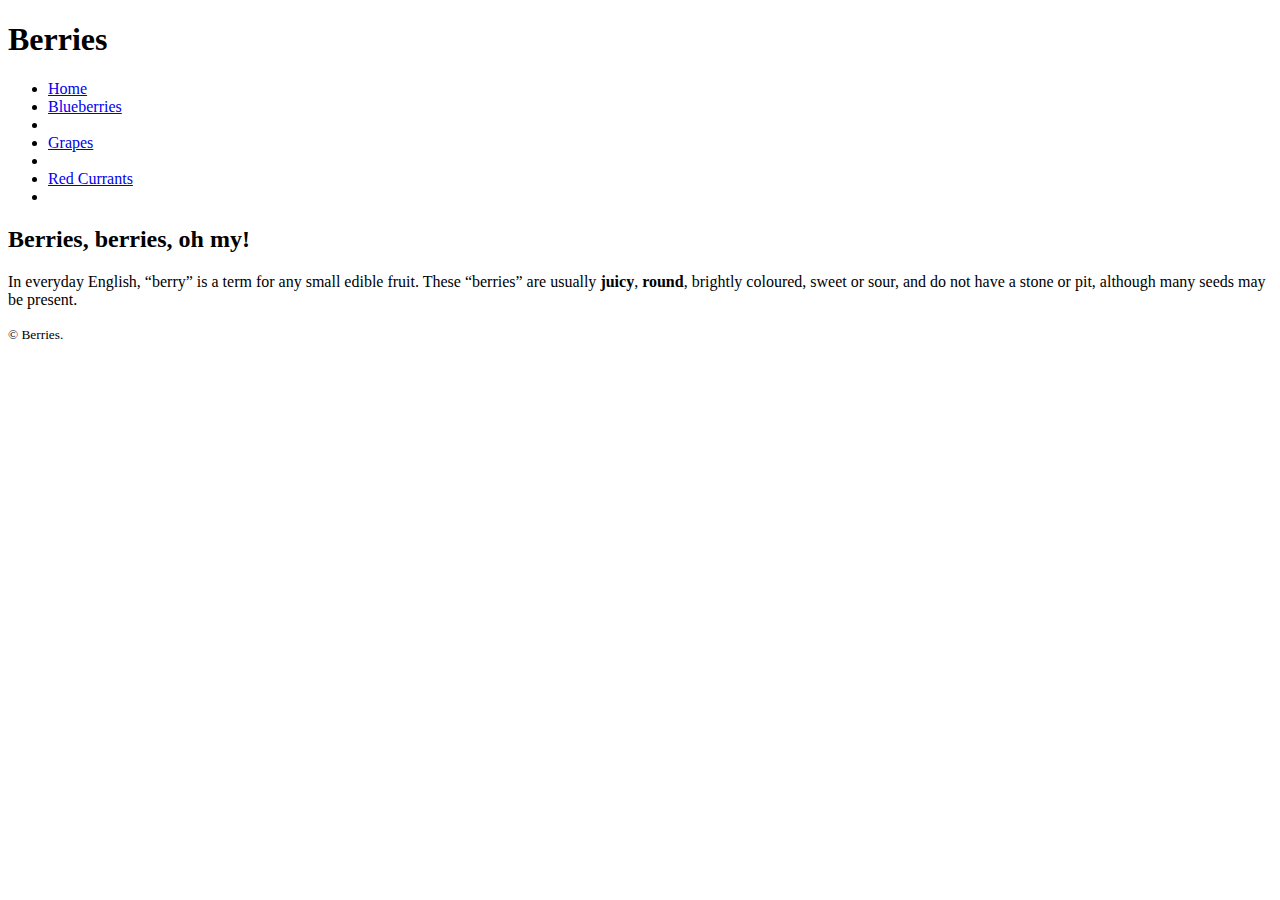
==== index.html @ a15e19b5 "Fix red currants page and home" ====
<!DOCTYPE html>
<html lang="en-ca">
<head>
  <meta charset="utf-8">
  <title>Berries</title>
</head>
<body>
<header>
  <h1>Berries</h1>
  <nav>
    <ul class="nav">
      <li><a href="index.html">Home</a></li>
      <li><a href="blueberries.html">Blueberries</a><li>
      <li><a href="grapes.html">Grapes</a><li>
      <li><a href="red-currants.html">Red Currants</a><li>
    </ul>
  </nav>
</header>
<main>
  <h2>Berries, berries, oh my!</h2>
  <p>In everyday English, “berry” is a term for any small edible fruit. These “berries” are usually <b>juicy</b>, <b>round</b>, brightly coloured, sweet or sour, and do not have a stone or pit, although many seeds may be present.</p>
</main>
<footer>
  <small>© Berries.</small>
</footer>
</body>
</html>
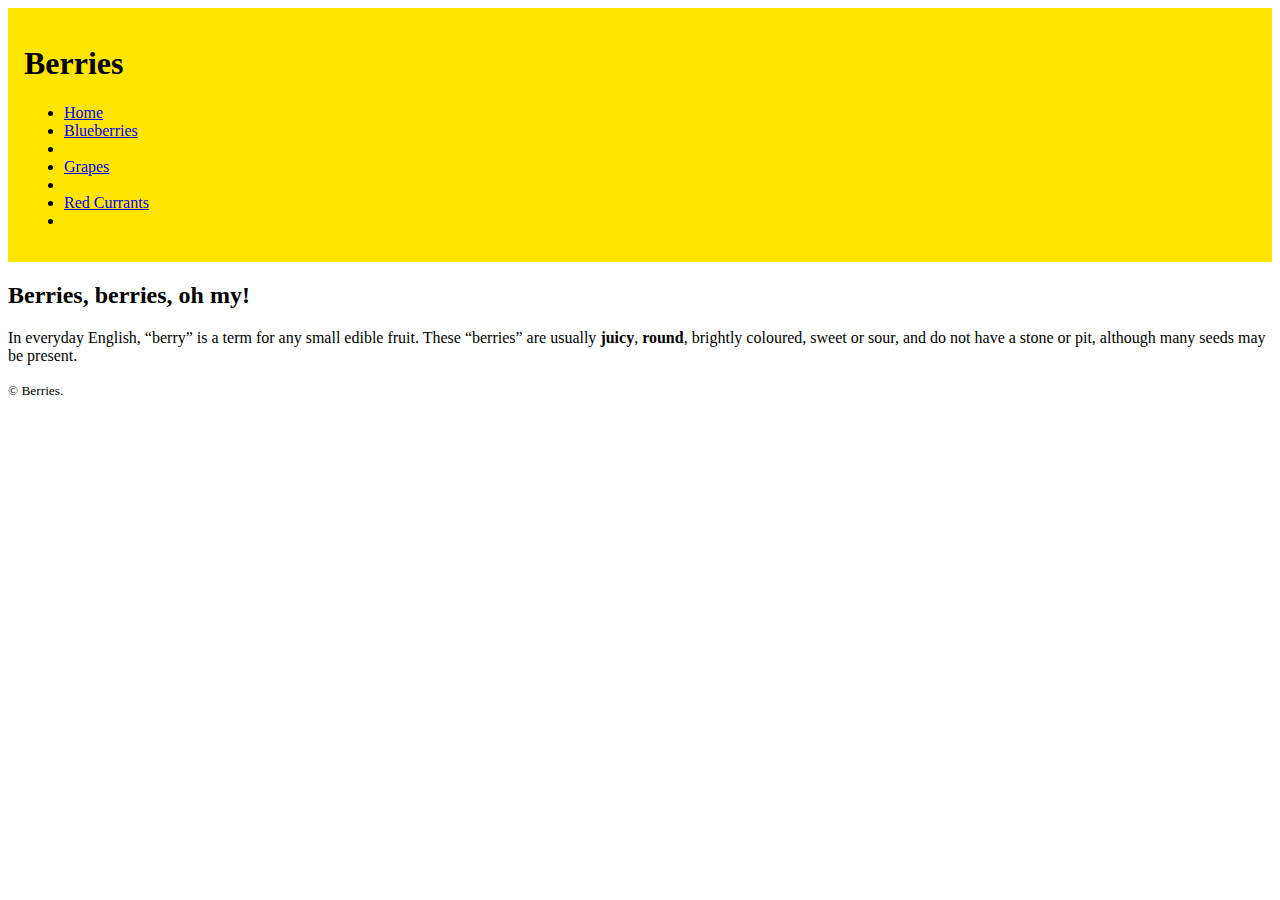
==== commit 8e79285a: "Link main with index" ====
--- a/index.html
+++ b/index.html
@@ -3,13 +3,15 @@
 <head>
   <meta charset="utf-8">
   <title>Berries</title>
+  <meta name="viewport" content="width=device-width,initial-scale=1">
+  <link href="css/main.css" rel="stylesheet">
 </head>
 <body>
 <header>
   <h1>Berries</h1>
   <nav>
     <ul class="nav">
-      <li><a href="index.html">Home</a></li>
+      <li><a class="current" href="index.html">Home</a></li>
       <li><a href="blueberries.html">Blueberries</a><li>
       <li><a href="grapes.html">Grapes</a><li>
       <li><a href="red-currants.html">Red Currants</a><li>
--- a/css/main.css
+++ b/css/main.css
@@ -0,0 +1,9 @@
+html {
+ font: normal 100% Georgia, "Sigmar One";
+}
+
+header {
+  padding: 1rem;
+  background-color: #ffe500;
+  text-decoration-color: #cc1465
+}
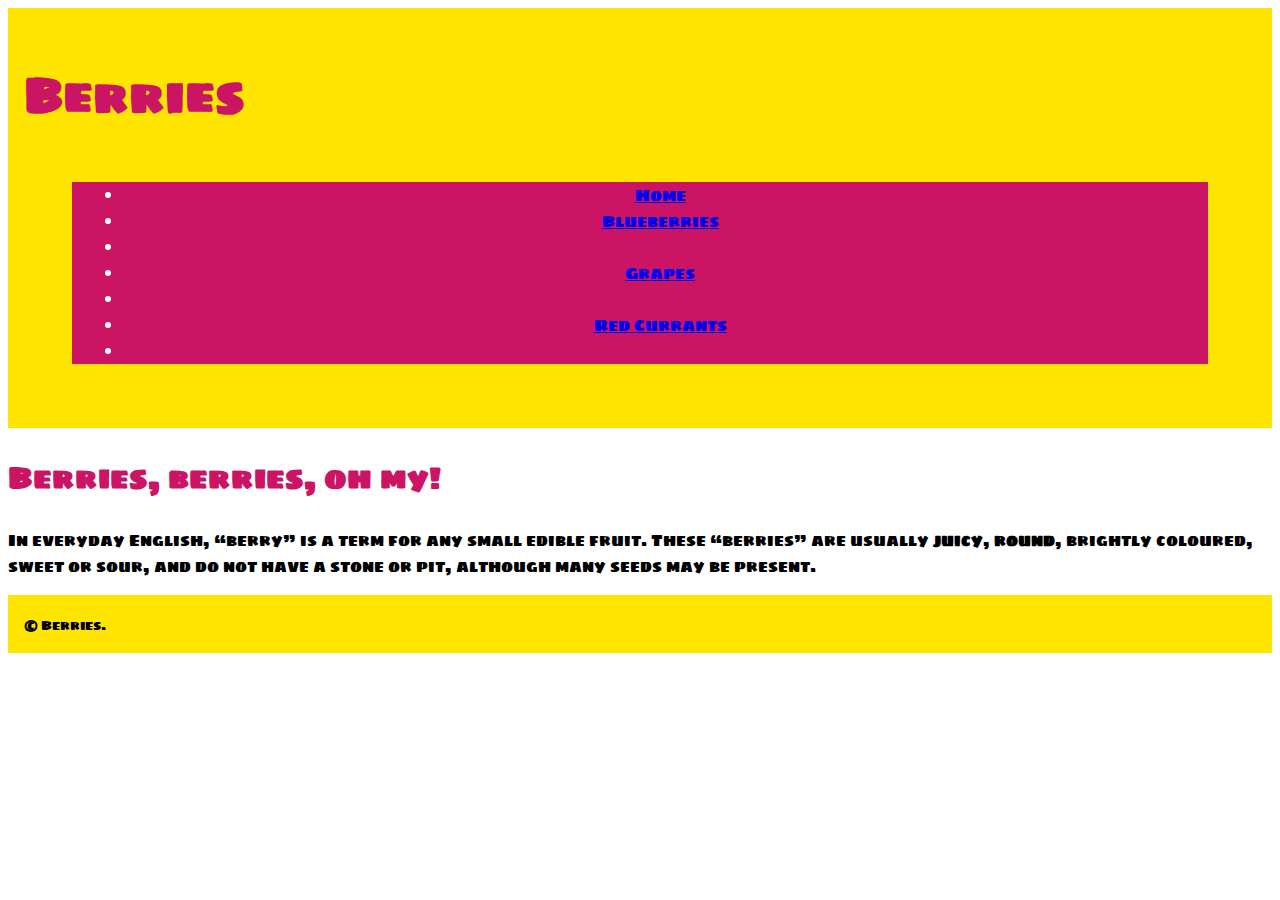
==== commit fcba11cf: "Add font and further create main" ====
--- a/index.html
+++ b/index.html
@@ -5,10 +5,11 @@
   <title>Berries</title>
   <meta name="viewport" content="width=device-width,initial-scale=1">
   <link href="css/main.css" rel="stylesheet">
+  <link href="https://fonts.googleapis.com/css?family=Sigmar+One" rel="stylesheet">
 </head>
 <body>
 <header>
-  <h1>Berries</h1>
+  <h1 class="title">Berries</h1>
   <nav>
     <ul class="nav">
       <li><a class="current" href="index.html">Home</a></li>
--- a/css/main.css
+++ b/css/main.css
@@ -5,5 +5,29 @@
 header {
   padding: 1rem;
   background-color: #ffe500;
-  text-decoration-color: #cc1465
+  color: #cc1465;
+  font: "Sigmar One"
 }
+
+.title {
+  font-size: 3rem;
+  font: Georgia, "Sigmar One"
+}
+
+nav {
+  text-align: center;
+  padding: 0 .75em;
+  margin: 3em;
+  background-color: #cc1465;
+  color: #fff
+}
+
+h2 {
+  color: #cc1465;
+  font-size: 1.875rem;
+}
+
+footer {
+  padding: 1rem;
+  background-color: #ffe500
+}
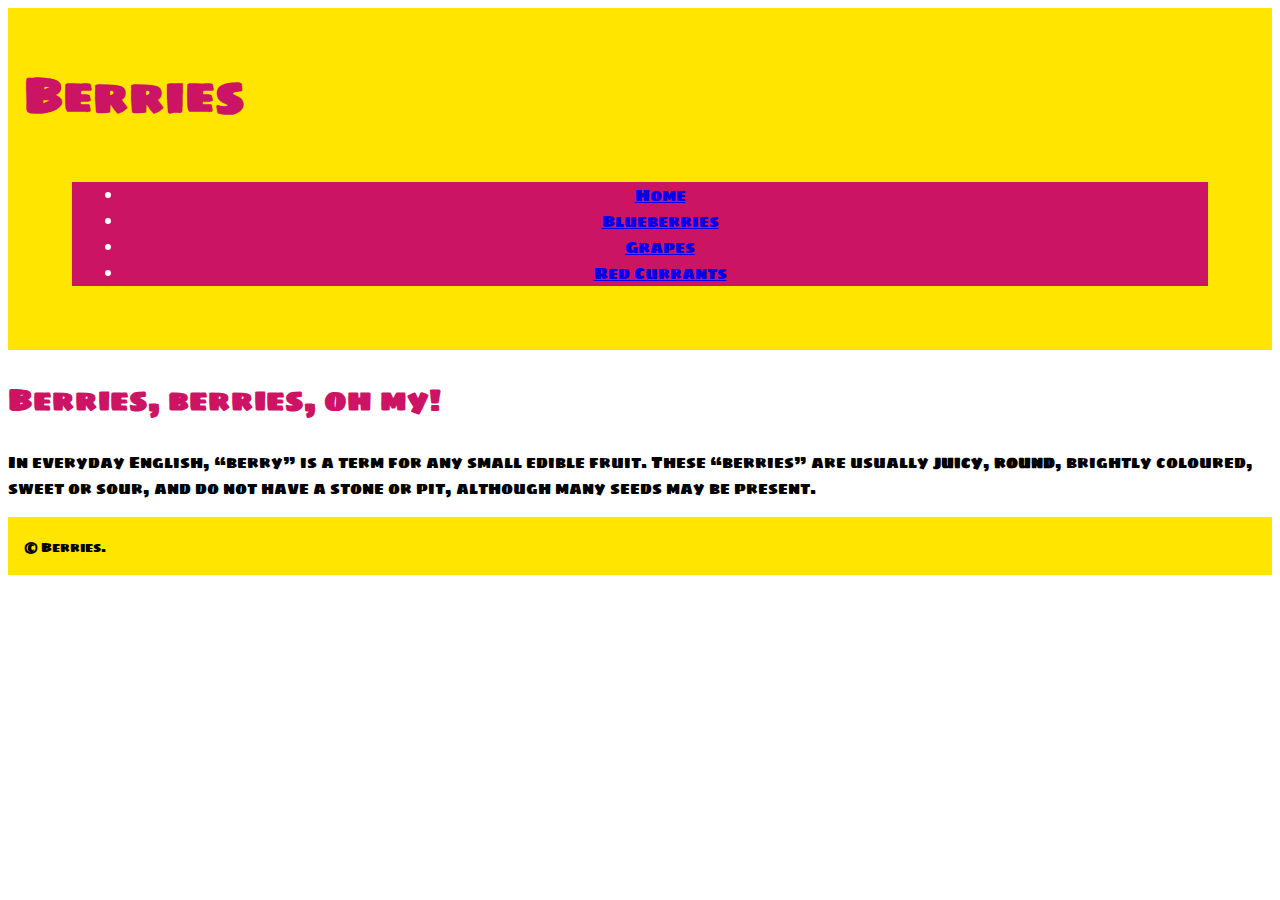
==== commit 5b10e8ac: "Fix markbot problems closing tags and adding image alts" ====
--- a/index.html
+++ b/index.html
@@ -13,9 +13,9 @@
   <nav>
     <ul class="nav">
       <li><a class="current" href="index.html">Home</a></li>
-      <li><a href="blueberries.html">Blueberries</a><li>
-      <li><a href="grapes.html">Grapes</a><li>
-      <li><a href="red-currants.html">Red Currants</a><li>
+      <li><a href="blueberries.html">Blueberries</a></li>
+      <li><a href="grapes.html">Grapes</a></li>
+      <li><a href="red-currants.html">Red Currants</a></li>
     </ul>
   </nav>
 </header>
--- a/css/main.css
+++ b/css/main.css
@@ -6,12 +6,13 @@
   padding: 1rem;
   background-color: #ffe500;
   color: #cc1465;
-  font: "Sigmar One"
+  font: "Sigmar One";
+  font-family: 'Sigmar One', cursive;
 }
 
 .title {
   font-size: 3rem;
-  font: Georgia, "Sigmar One"
+  font: "Sigmar One";
 }
 
 nav {
@@ -25,6 +26,7 @@
 h2 {
   color: #cc1465;
   font-size: 1.875rem;
+  font: "Sigmar One";
 }
 
 footer {
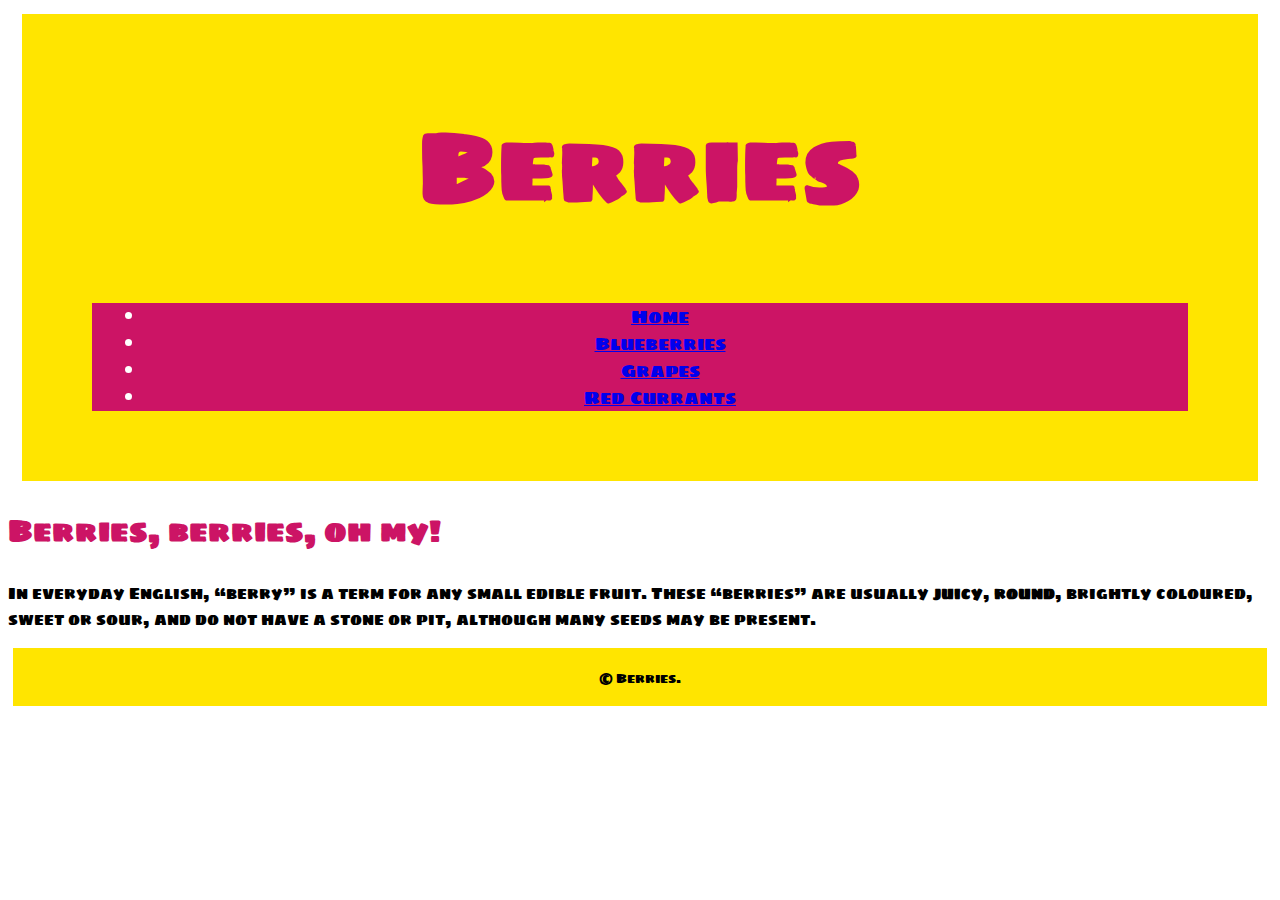
==== commit f88f9157: "Create class for items" ====
--- a/index.html
+++ b/index.html
@@ -8,23 +8,23 @@
   <link href="https://fonts.googleapis.com/css?family=Sigmar+One" rel="stylesheet">
 </head>
 <body>
-<header>
-  <h1 class="title">Berries</h1>
-  <nav>
-    <ul class="nav">
-      <li><a class="current" href="index.html">Home</a></li>
-      <li><a href="blueberries.html">Blueberries</a></li>
-      <li><a href="grapes.html">Grapes</a></li>
-      <li><a href="red-currants.html">Red Currants</a></li>
-    </ul>
-  </nav>
-</header>
-<main>
-  <h2>Berries, berries, oh my!</h2>
-  <p>In everyday English, “berry” is a term for any small edible fruit. These “berries” are usually <b>juicy</b>, <b>round</b>, brightly coloured, sweet or sour, and do not have a stone or pit, although many seeds may be present.</p>
-</main>
-<footer>
-  <small>© Berries.</small>
-</footer>
+  <header>
+    <h1 class="title">Berries</h1>
+    <nav>
+      <ul class="nav">
+        <li><a class="current" href="index.html">Home</a></li>
+        <li><a href="blueberries.html">Blueberries</a></li>
+        <li><a href="grapes.html">Grapes</a></li>
+        <li><a href="red-currants.html">Red Currants</a></li>
+      </ul>
+    </nav>
+  </header>
+  <main>
+    <h2 class="Home">Berries, berries, oh my!</h2>
+    <p>In everyday English, “berry” is a term for any small edible fruit. These “berries” are usually <b>juicy</b>, <b>round</b>, brightly coloured, sweet or sour, and do not have a stone or pit, although many seeds may be present.</p>
+  </main>
+  <footer>
+    <small>© Berries.</small>
+  </footer>
 </body>
 </html>
--- a/css/main.css
+++ b/css/main.css
@@ -3,16 +3,16 @@
 }
 
 header {
+  text-align: center;
   padding: 1rem;
+  margin: .3em;
   background-color: #ffe500;
   color: #cc1465;
   font: "Sigmar One";
   font-family: 'Sigmar One', cursive;
-}
+  font-size: 3rem;
+  line-height: 1.5;
 
-.title {
-  font-size: 3rem;
-  font: "Sigmar One";
 }
 
 nav {
@@ -20,7 +20,8 @@
   padding: 0 .75em;
   margin: 3em;
   background-color: #cc1465;
-  color: #fff
+  color: #fff;
+  font-size: 1.125rem;
 }
 
 h2 {
@@ -31,5 +32,12 @@
 
 footer {
   padding: 1rem;
-  background-color: #ffe500
+  background-color: #ffe500;
+  margin: .3em;
+  text-align: center;
+
 }
+
+.current a:hover {
+  background-color: #b20953;
+}
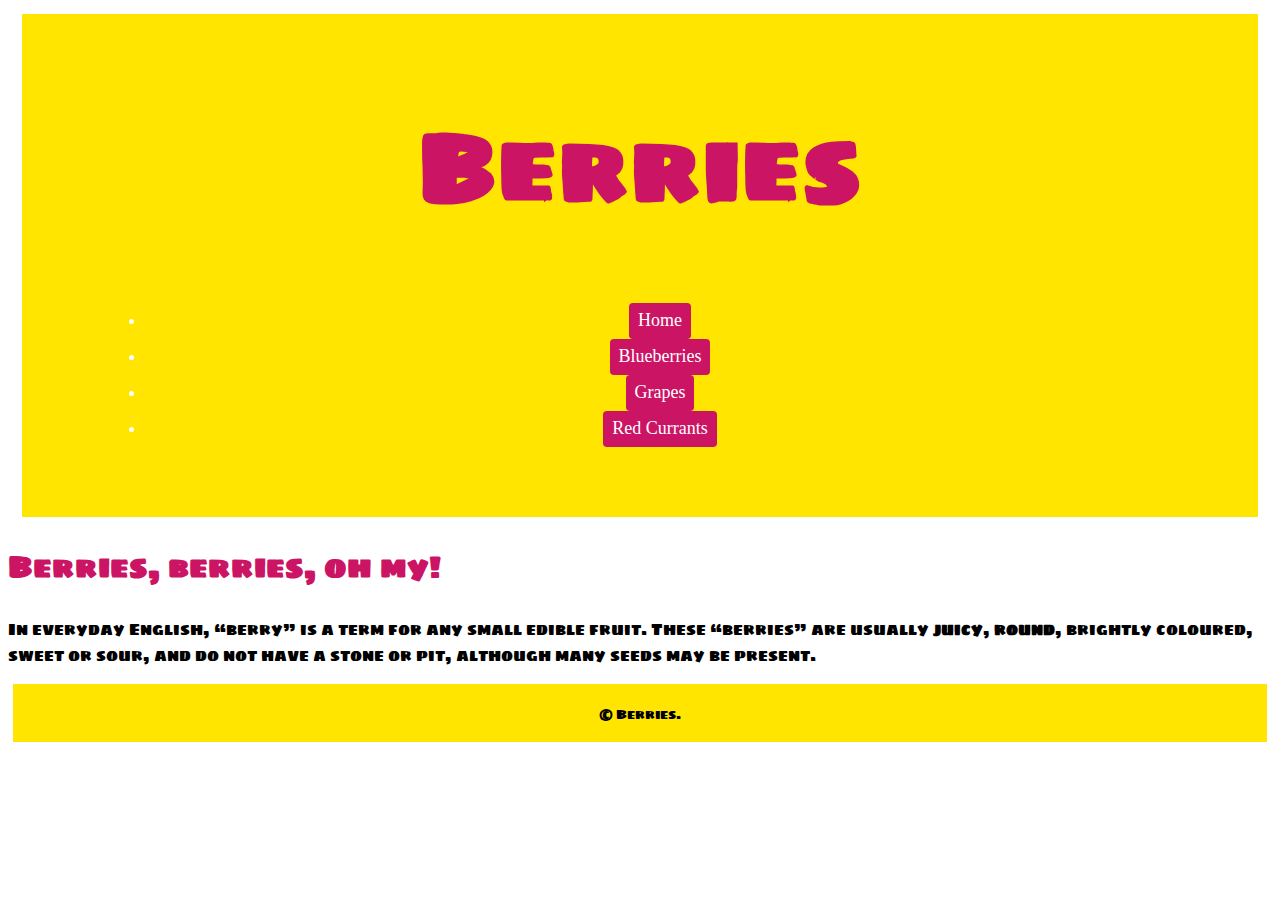
==== commit da6404bf: "Create nav buttons" ====
--- a/index.html
+++ b/index.html
@@ -12,15 +12,15 @@
     <h1 class="title">Berries</h1>
     <nav>
       <ul class="nav">
-        <li><a class="current" href="index.html">Home</a></li>
-        <li><a href="blueberries.html">Blueberries</a></li>
-        <li><a href="grapes.html">Grapes</a></li>
-        <li><a href="red-currants.html">Red Currants</a></li>
+        <li><a class="btn current" href="index.html">Home</a></li>
+        <li><a class="btn" href="blueberries.html">Blueberries</a></li>
+        <li><a class="btn" href="grapes.html">Grapes</a></li>
+        <li><a class="btn" href="red-currants.html">Red Currants</a></li>
       </ul>
     </nav>
   </header>
   <main>
-    <h2 class="Home">Berries, berries, oh my!</h2>
+    <h2 class="home">Berries, berries, oh my!</h2>
     <p>In everyday English, “berry” is a term for any small edible fruit. These “berries” are usually <b>juicy</b>, <b>round</b>, brightly coloured, sweet or sour, and do not have a stone or pit, although many seeds may be present.</p>
   </main>
   <footer>
--- a/css/main.css
+++ b/css/main.css
@@ -19,15 +19,31 @@
   text-align: center;
   padding: 0 .75em;
   margin: 3em;
-  background-color: #cc1465;
   color: #fff;
   font-size: 1.125rem;
+  font: normal Georgia;
+  font-family: serif;
+
+}
+
+.btn {
+  display: inline-block;
+  padding: .2em .5em .3em;
+  background-color: #cc1465;
+  border-radius: 4px;
+  border: 0;
+  color: #fff;
+  text-decoration: none;
+  font: normal Georgia;
+  font-family: serif;
+
 }
 
 h2 {
   color: #cc1465;
   font-size: 1.875rem;
   font: "Sigmar One";
+  font-family: 'Sigmar One', cursive;
 }
 
 footer {
